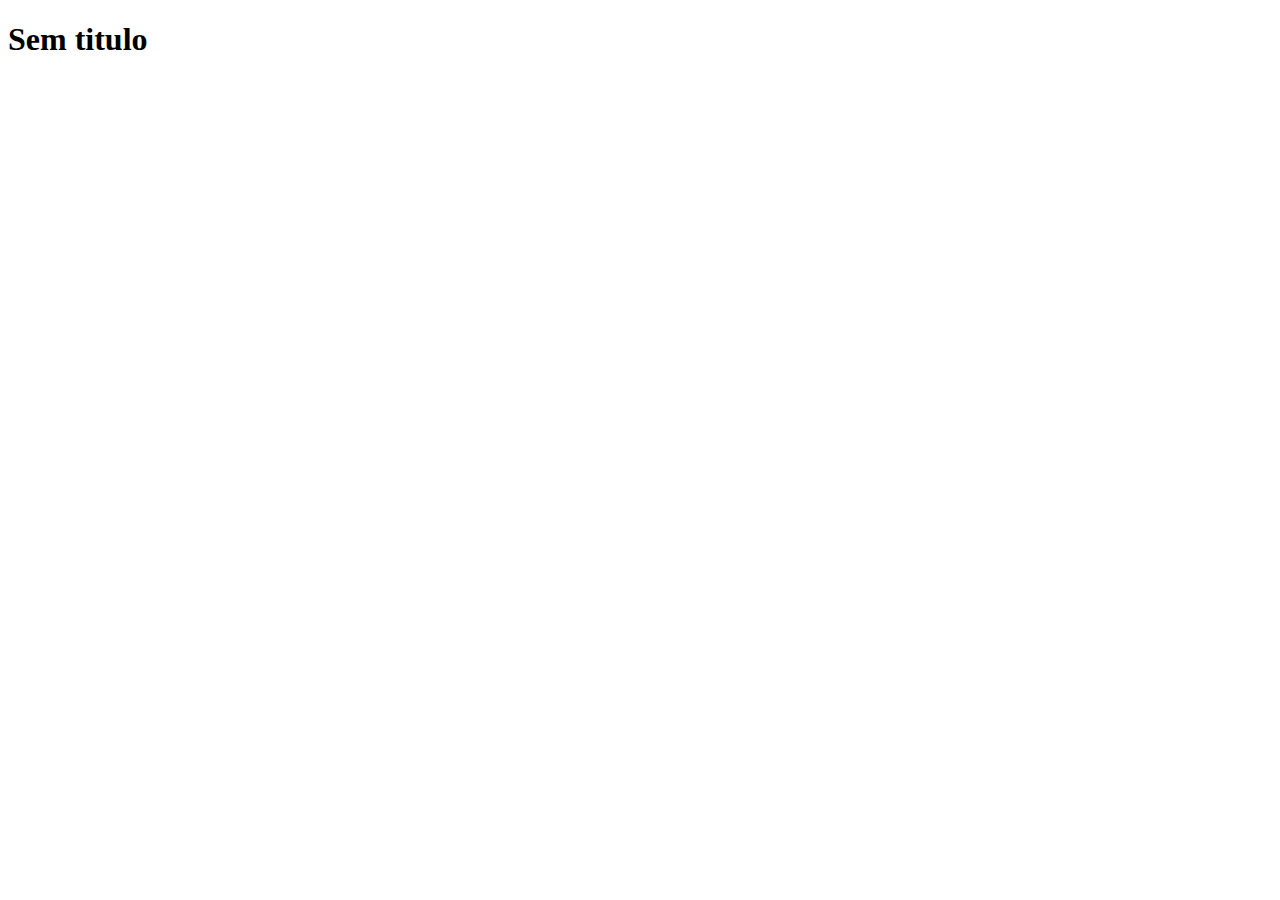
==== Aula1/index.html @ 24bae8cb "att commit" ====
<!DOCTYPE html>
<html lang="en">
<head>
    <meta charset="UTF-8">
    <meta name="viewport" content="width=device-width, initial-scale=1.0">
    <script src="./main.js" defer></script>
    <title>Aula1</title>
</head>
<body>
    <h1>Sem titulo</h1>
</body>
</html>
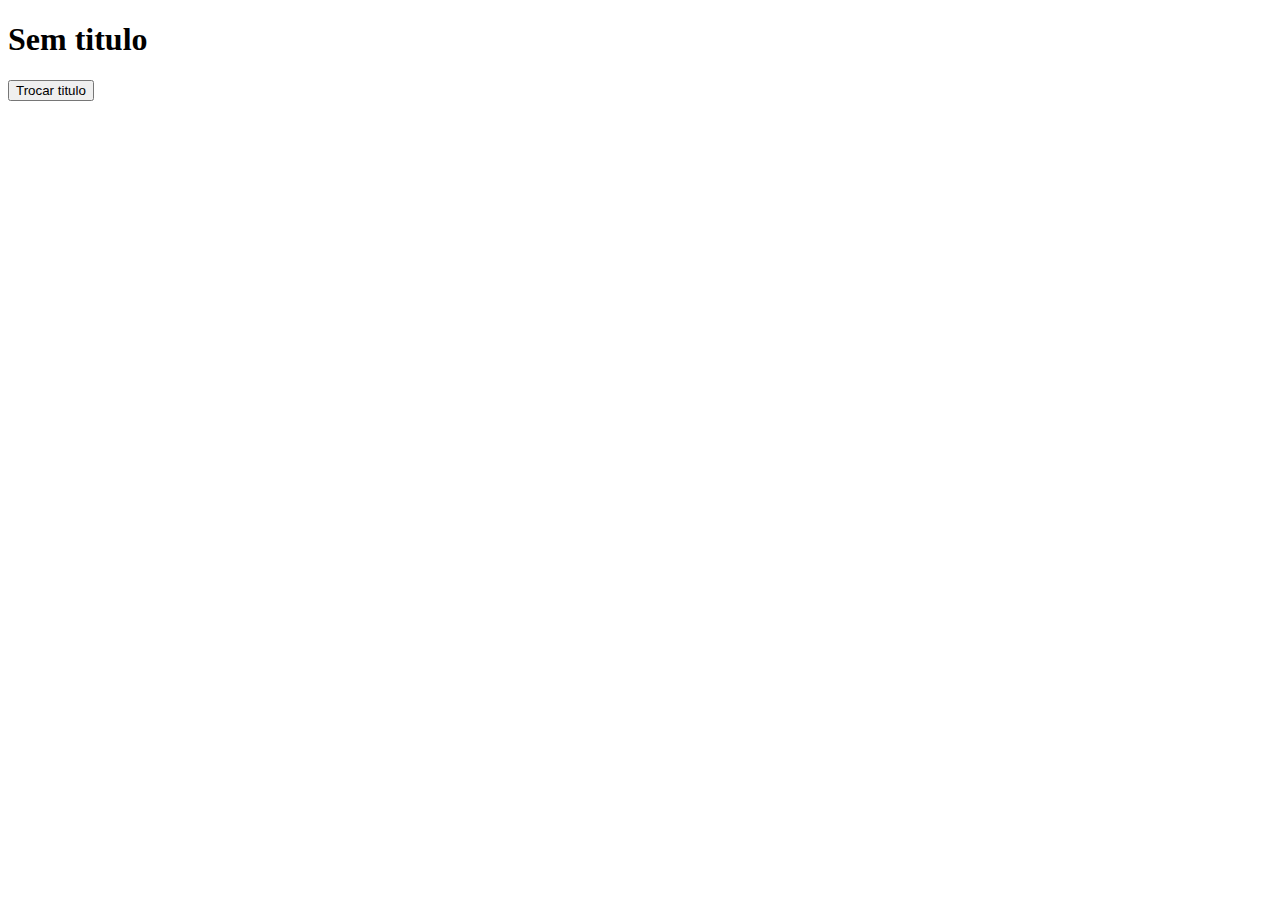
==== commit cb47ade5: "pega ai fons" ====
--- a/Aula1/index.html
+++ b/Aula1/index.html
@@ -1,5 +1,5 @@
 <!DOCTYPE html>
-<html lang="en">
+<html lang="pt-br">
 <head>
     <meta charset="UTF-8">
     <meta name="viewport" content="width=device-width, initial-scale=1.0">
@@ -7,6 +7,7 @@
     <title>Aula1</title>
 </head>
 <body>
-    <h1>Sem titulo</h1>
+    <h1 id="titulo">Sem titulo</h1>
+    <button id='trocar-titulo'>Trocar titulo</button>
 </body>
 </html>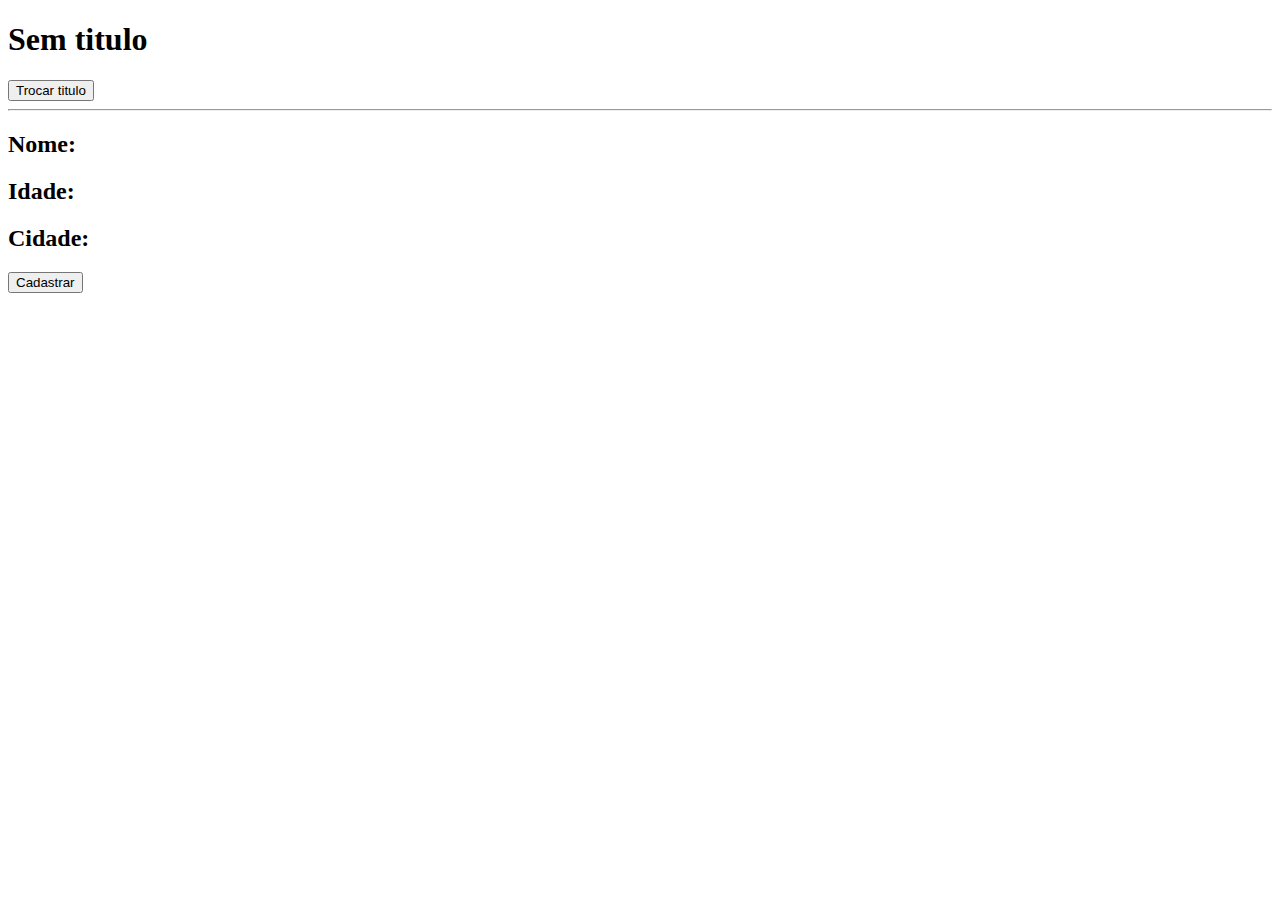
==== commit 01da7914: "Nome escola e cadastro aluno" ====
--- a/Aula1/index.html
+++ b/Aula1/index.html
@@ -9,5 +9,13 @@
 <body>
     <h1 id="titulo">Sem titulo</h1>
     <button id='trocar-titulo'>Trocar titulo</button>
+    <hr></hr>
+    
+    <h2 id="nome">Nome: </h2>
+    <h2 id="idade">Idade: </h2>
+    <h2 id="cidade">Cidade: </h2>
+    
+    <button id="cadastrarbutton">Cadastrar</button>
+
 </body>
 </html>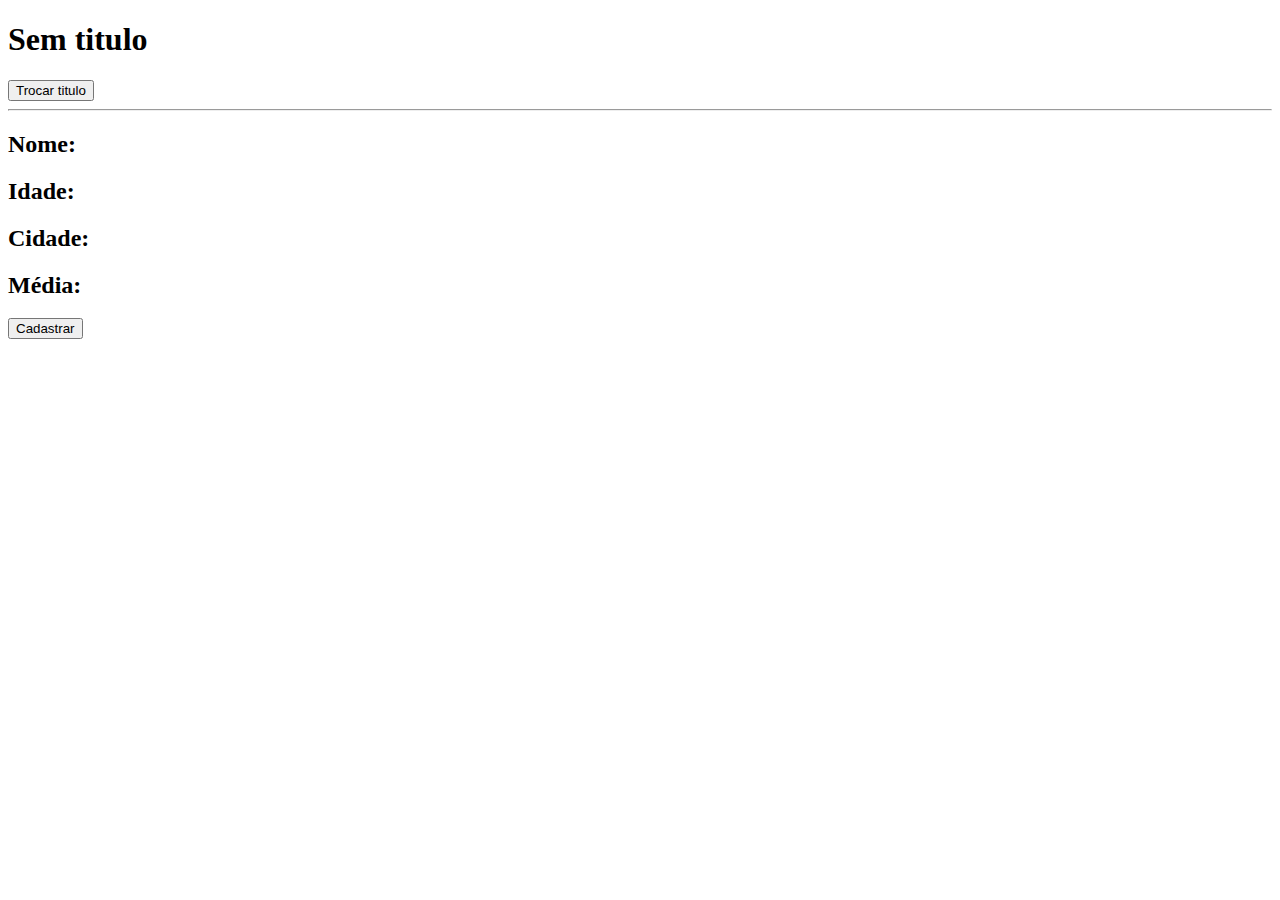
==== commit e8888f34: "Notas e cores" ====
--- a/Aula1/index.html
+++ b/Aula1/index.html
@@ -4,6 +4,7 @@
     <meta charset="UTF-8">
     <meta name="viewport" content="width=device-width, initial-scale=1.0">
     <script src="./main.js" defer></script>
+    <link rel="stylesheet" href="./style.css">
     <title>Aula1</title>
 </head>
 <body>
@@ -14,6 +15,7 @@
     <h2 id="nome">Nome: </h2>
     <h2 id="idade">Idade: </h2>
     <h2 id="cidade">Cidade: </h2>
+    <h2 id="media">Média: </h2>
     
     <button id="cadastrarbutton">Cadastrar</button>
 
--- a/Aula1/style.css
+++ b/Aula1/style.css
@@ -0,0 +1,12 @@
+.amarelo{
+    color: yellow;
+}
+.verde{
+    color: green;
+}
+.azul{
+    color: blue;
+}
+.vermelha{
+    color: red;
+}